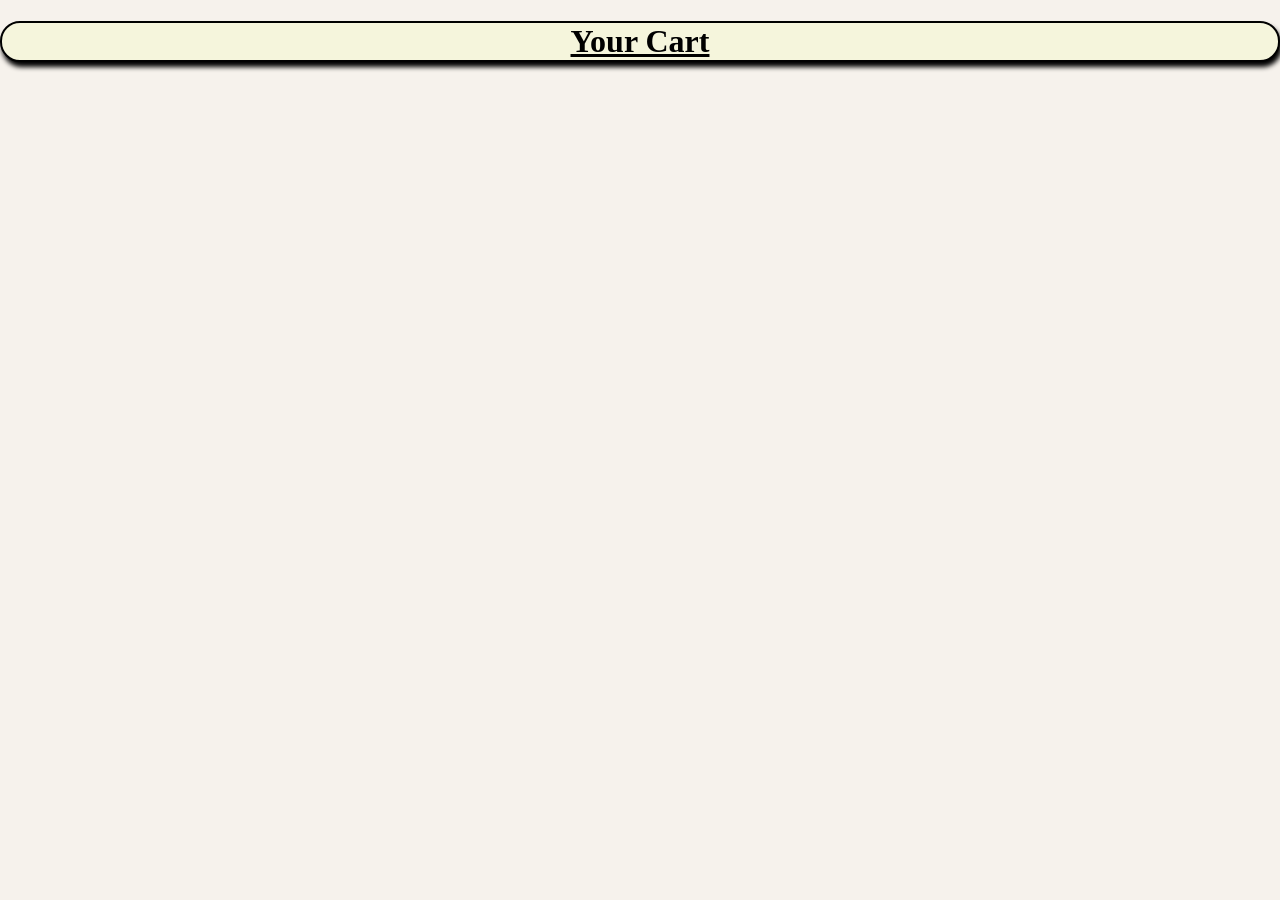
==== cart.html @ ebdbccc9 "i create cart file and join using localstorage so that cart file seen the data of index file" ====
<!DOCTYPE html>
<html lang="en">
<head>
    <meta charset="UTF-8">
    <meta name="viewport" content="width=device-width, initial-scale=1.0">
    <title>Document</title>
    <link rel="stylesheet" href="style.css">
</head>
<body>
    <h1 id="YourCart">Your Cart</h1>
    <div id="product-container"></div>
</body>
<script>
    const savedcart=localStorage.getItem("cart");
    const cart = JSON.parse(savedcart) || [];
    console.log(cart);
    for(const [index,item] of cart.entries()){
        const product=item.product;
        const card=document.createElement("div");
        const container=document.getElementById("product-container");
        card.className ="product-card";
        card.innerHTML=`
        <img src="${product.image}">
        <h2>${product.name}</h2>
        <p>Rating:${product.rating}</p>
        <p>Price:${product.price}</p>
        <p class="quantity">Quantity:${item.quantity}</p>
        <button class="increase">+</button> 
        <button class="decrease">-</button>`;
        const increment=card.querySelector('.increase');
        const quantitytext=card.querySelector('.quantity');
        increment.addEventListener('click',function(){
            item.quantity++;
            quantitytext.textContent=`Quantity:${item.quantity}`;
            localStorage.setItem("cart", JSON.stringify(cart));
        });

        const decrement=card.querySelector('.decrease');
        decrement.addEventListener("click", function(){

            if(item.quantity == 1){

                const currentIndex = cart.indexOf(item);

                cart.splice(currentIndex, 1);

                card.remove();

                localStorage.setItem("cart", JSON.stringify(cart));
                console.log(localStorage.getItem("cart"))
            }
            else{
                item.quantity--;

                quantitytext.textContent = `Quantity:${item.quantity}`;

                localStorage.setItem("cart", JSON.stringify(cart));
            }

        });
        container.appendChild(card);
        
        }
    
        
    

</script>
</html>
---- style.css ----
body{
    margin: 0px;
    background-color: rgb(246, 242, 236);
}

#bar{
    display:flex;
    gap:25px;
    align-items: center;
    min-height: 45px;
    padding: 10px 20px;
    
    }
.bari{
    text-decoration: none;
    font-size: 20px;
    color: black;
    
}
.bari:hover{
    background-color: rgb(182, 180, 179);
    border-radius: 7px;
}
#bar h1{
    margin: 0px;
    margin-right: 20px;
}
#searchbar{
    border: 2px solid black;
    flex: 1;
    border-radius: 20px; 
    padding: 10px; }
#product-container{
    display: grid;
    grid-template-columns:1fr 1fr 1fr 1fr;
    gap:20px;
}
.product-card{
    display:flex;
    flex-direction: column;
    align-items: center;
    margin-top:5px;
    border: 2px solid black;
    border-radius: 20px;
    text-align: center;
    box-shadow:5px 5px 10px;
    padding: 10px;
}
.product-card img{
    width:50%;
    height:200px;
    object-fit: contain;
}
.product-card button{
    font-size: larger;
    border-radius: 25px;
    padding: 10px;
    cursor: pointer;
    background-color: beige;
}
.product-card button:hover{
    background-color: rgb(115, 119, 119);
}
#YourCart{
    text-align: center;
    text-decoration: underline;
    border: 2px solid black;
    border-radius:20px ;
    background-color: beige;
    box-shadow: 2px 5px 5px;
    

    
}
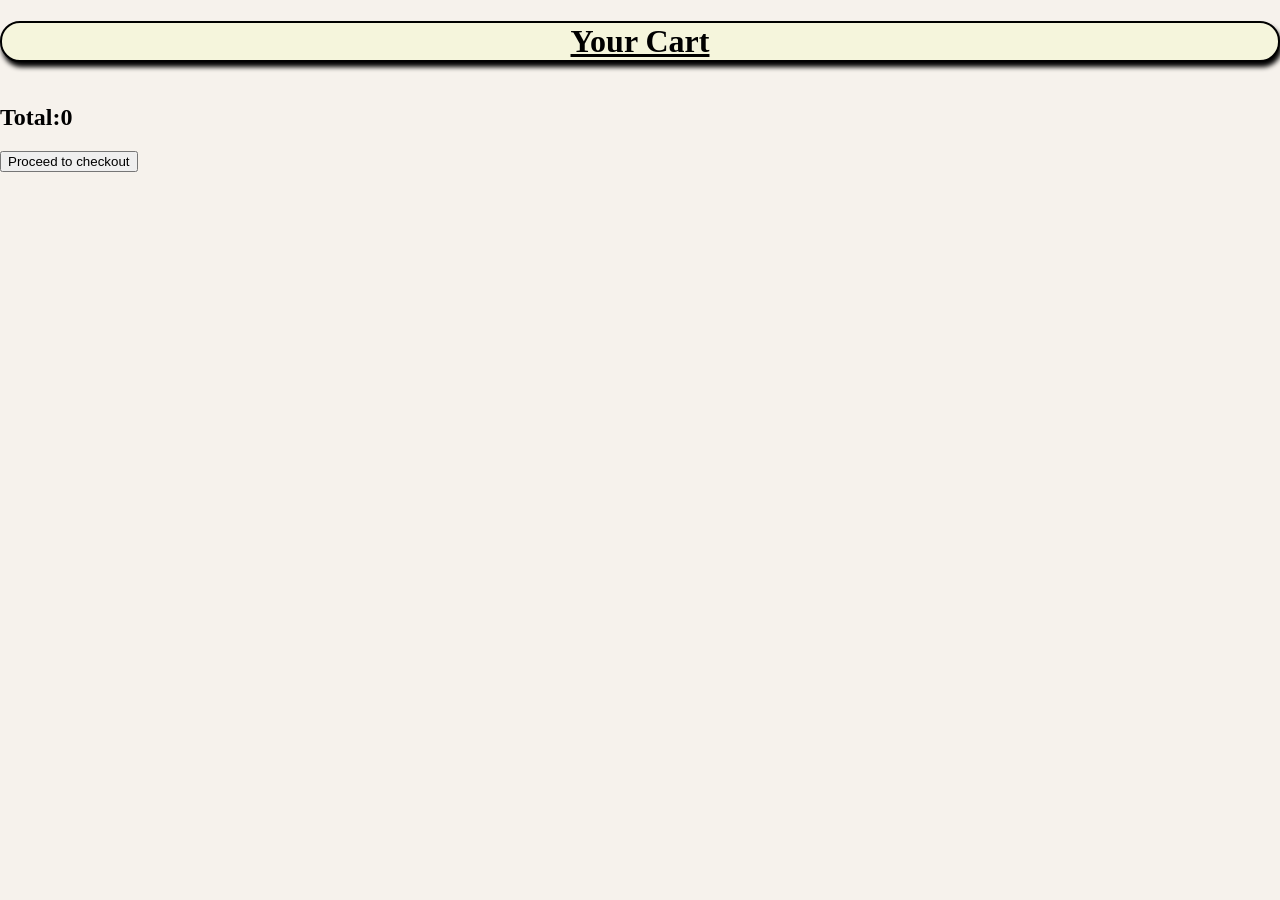
==== commit f0a3fb4f: "upload all changes for deployment process" ====
--- a/cart.html
+++ b/cart.html
@@ -7,18 +7,28 @@
     <link rel="stylesheet" href="style.css">
 </head>
 <body>
-    <h1 id="YourCart">Your Cart</h1>
-    <div id="product-container"></div>
+    <main>
+        <h1 id="YourCart">Your Cart</h1>
+        <div id="product-container"></div>
+        <div id="total"></div>
+        <div id="Proceed"></div>
+    </main>
 </body>
 <script>
     const savedcart=localStorage.getItem("cart");
     const cart = JSON.parse(savedcart) || [];
     console.log(cart);
+    let total=0;
+    const totalprice=document.createElement("h2");
+    const container=document.getElementById("product-container");
     for(const [index,item] of cart.entries()){
         const product=item.product;
         const card=document.createElement("div");
-        const container=document.getElementById("product-container");
         card.className ="product-card";
+        // add the remove button logic here 
+        
+        
+        
         card.innerHTML=`
         <img src="${product.image}">
         <h2>${product.name}</h2>
@@ -26,41 +36,99 @@
         <p>Price:${product.price}</p>
         <p class="quantity">Quantity:${item.quantity}</p>
         <button class="increase">+</button> 
-        <button class="decrease">-</button>`;
+        <button class="decrease">-</button>
+        <button class="remove">Remove</button>`;
         const increment=card.querySelector('.increase');
         const quantitytext=card.querySelector('.quantity');
         increment.addEventListener('click',function(){
             item.quantity++;
+            total+=product.price;
+            totalprice.textContent=`Total:${total}`;
             quantitytext.textContent=`Quantity:${item.quantity}`;
             localStorage.setItem("cart", JSON.stringify(cart));
+            
+            
         });
+            const removebutton = card.querySelector('.remove');
+        removebutton.addEventListener('click', function(){
 
+            const currentIndex = cart.indexOf(item);
+
+            cart.splice(currentIndex, 1);
+
+            card.remove();
+
+            total -= item.quantity * product.price;
+
+            localStorage.setItem('cart', JSON.stringify(cart));
+
+            if(cart.length === 0){
+
+                const finalresult = document.createElement("p");
+                finalresult.className="finalres";
+                finalresult.textContent = "The Cart Is Empty. Shop More";
+
+                container.appendChild(finalresult);
+
+                totalprice.remove();
+                proceedbutton.remove();
+
+            }
+            else{
+
+                totalprice.textContent = `TotalPrice: ${total}`;
+                }
+
+            });
+        
         const decrement=card.querySelector('.decrease');
         decrement.addEventListener("click", function(){
-
+            
             if(item.quantity == 1){
-
+                
                 const currentIndex = cart.indexOf(item);
-
+                
                 cart.splice(currentIndex, 1);
-
+                
                 card.remove();
-
+                total-=item.product.price;
+                totalprice.textContent=`Total:${total}`;
                 localStorage.setItem("cart", JSON.stringify(cart));
                 console.log(localStorage.getItem("cart"))
             }
             else{
                 item.quantity--;
-
+                
                 quantitytext.textContent = `Quantity:${item.quantity}`;
-
+                total-=item.product.price;
+                totalprice.textContent=`Total:${total}`;
                 localStorage.setItem("cart", JSON.stringify(cart));
             }
-
+            
+            // console.log(total);
         });
+        
+        
         container.appendChild(card);
+        total += product.price * item.quantity;
+    }
+    totalprice.textContent=`Total:${total}`;
+    const selecttotal=document.getElementById("total");
+    selecttotal.appendChild(totalprice);
+    // Create the checkout button
+    const Proceed=document.getElementById("Proceed")
+    const proceedbutton=document.createElement('button');
+    proceedbutton.textContent="Proceed to checkout";
+    Proceed.appendChild(proceedbutton);
+    proceedbutton.addEventListener("click",function(){
+        const cart=JSON.parse(localStorage.getItem("cart"))||[];
+            if (cart.length==0){
+                alert("your cart is empty!");
+                return;
+            }
+        window.location.href="checkout.html";
+    });
         
-        }
     
         
     
--- a/style.css
+++ b/style.css
@@ -40,11 +40,11 @@
     flex-direction: column;
     align-items: center;
     margin-top:5px;
-    border: 2px solid black;
+    border: 1px solid black;
     border-radius: 20px;
     text-align: center;
     box-shadow:5px 5px 10px;
-    padding: 10px;
+    padding: 7px;
 }
 .product-card img{
     width:50%;
@@ -52,11 +52,10 @@
     object-fit: contain;
 }
 .product-card button{
-    font-size: larger;
-    border-radius: 25px;
-    padding: 10px;
+    padding: 10px 20px;
+    border: none;
+    border-radius: 8px;
     cursor: pointer;
-    background-color: beige;
 }
 .product-card button:hover{
     background-color: rgb(115, 119, 119);
@@ -72,3 +71,25 @@
 
     
 }
+.finalres{
+    text-align: center;
+    font-size: larger;
+    
+}
+/* checkout.html */
+#checkout{
+    display: flex;
+    flex-direction: column;
+    text-align: center;
+    align-items: center;
+    gap:50px;
+    border:2px solid black;
+    font-size: larger;
+    font-weight: bold;
+    padding:10px;
+    border-radius: 40px;
+}
+#checkout button{
+    border-radius: 2px;
+    font-size: large;
+}
